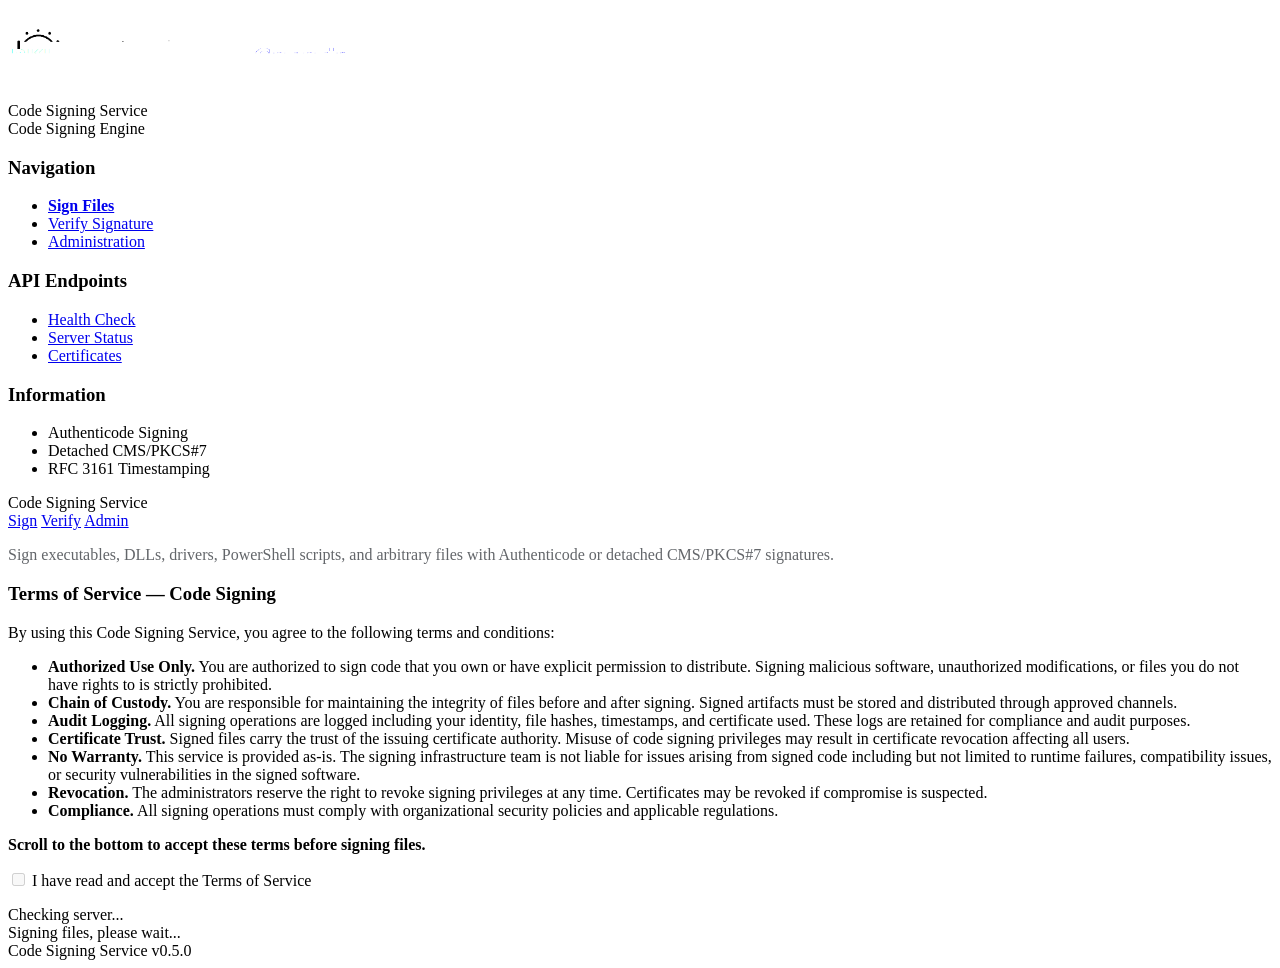
==== crates/pki-sign/static/index.html @ 108280a2 "feat: MSI/CAB signing, Web UI, security hardening, cert-group enforcement (v0.5.2) Major feature add" ====
<!DOCTYPE html>
<html lang="en">
<head>
<meta charset="UTF-8">
<meta name="viewport" content="width=device-width, initial-scale=1.0">
<title>Code Signing Service</title>
<link rel="stylesheet" href="/static/pki_styles.css">
</head>
<body>
<div class="portal-wrapper">
<div class="portal-header-bar">
    <a href="/static/index.html">
    <img src="[data-uri]" alt="Code Signing Service" height="90">
    </a>
</div>
<div class="portal-menubar">
    <div>Code Signing Service</div>
    <div>Code Signing Engine</div>
</div>

<div class="portal-body">
<div class="portal-sidebar">
    <h3>Navigation</h3>
    <ul>
        <li><a href="/static/index.html"><strong>Sign Files</strong></a></li>
        <li><a href="/static/verify.html">Verify Signature</a></li>
        <li><a href="/static/admin.html">Administration</a></li>
    </ul>
    <h3>API Endpoints</h3>
    <ul>
        <li><a href="/api/v1/health">Health Check</a></li>
        <li><a href="/api/v1/status">Server Status</a></li>
        <li><a href="/api/v1/certificate">Certificates</a></li>
    </ul>
    <h3>Information</h3>
    <ul>
        <li>Authenticode Signing</li>
        <li>Detached CMS/PKCS#7</li>
        <li>RFC 3161 Timestamping</li>
    </ul>
</div>

<div class="portal-main">
    <div class="container">
        <div class="header">
            <span class="header-title">Code Signing Service</span>
            <nav class="header-nav">
                <a href="/static/index.html" class="active">Sign</a>
                <a href="/static/verify.html">Verify</a>
                <a href="/static/admin.html">Admin</a>
            </nav>
        </div>

        <p style="color:#63666A;margin-bottom:16px;">
            Sign executables, DLLs, drivers, PowerShell scripts, and arbitrary files with Authenticode or detached CMS/PKCS#7 signatures.
        </p>

        <!-- Terms of Service -->
        <div class="tos-box" id="tos-box">
            <h3>Terms of Service &mdash; Code Signing</h3>
            <p>By using this Code Signing Service, you agree to the following terms and conditions:</p>
            <ul>
                <li><strong>Authorized Use Only.</strong> You are authorized to sign code that you own or have explicit permission to distribute. Signing malicious software, unauthorized modifications, or files you do not have rights to is strictly prohibited.</li>
                <li><strong>Chain of Custody.</strong> You are responsible for maintaining the integrity of files before and after signing. Signed artifacts must be stored and distributed through approved channels.</li>
                <li><strong>Audit Logging.</strong> All signing operations are logged including your identity, file hashes, timestamps, and certificate used. These logs are retained for compliance and audit purposes.</li>
                <li><strong>Certificate Trust.</strong> Signed files carry the trust of the issuing certificate authority. Misuse of code signing privileges may result in certificate revocation affecting all users.</li>
                <li><strong>No Warranty.</strong> This service is provided as-is. The signing infrastructure team is not liable for issues arising from signed code including but not limited to runtime failures, compatibility issues, or security vulnerabilities in the signed software.</li>
                <li><strong>Revocation.</strong> The administrators reserve the right to revoke signing privileges at any time. Certificates may be revoked if compromise is suspected.</li>
                <li><strong>Compliance.</strong> All signing operations must comply with organizational security policies and applicable regulations.</li>
            </ul>
            <p><strong>Scroll to the bottom to accept these terms before signing files.</strong></p>
        </div>

        <!-- Accept checkbox -->
        <div class="tos-checkbox-wrapper">
            <input type="checkbox" id="tos-accept" disabled>
            <label for="tos-accept">I have read and accept the Terms of Service</label>
        </div>

        <!-- Signing Form (hidden until TOS accepted) -->
        <form id="sign-form" style="display:none;" aria-label="Sign files">
            <div class="form-container">
                <div class="form-section">
                    <h2>Certificate Selection</h2>
                    <div class="form-group">
                        <label for="sign-cert-select">Signing Certificate</label>
                        <select id="sign-cert-select" class="form-control">
                            <option value="">Loading certificates...</option>
                        </select>
                    </div>
                </div>

                <div class="form-section">
                    <h2>Upload Files (max 10)</h2>
                    <div class="file-upload-area" id="file-upload-area">
                        <div class="file-upload-text">
                            Drag and drop files here, or <strong>click to browse</strong>
                        </div>
                        <div class="file-upload-hint">
                            PE files (.exe, .dll, .sys) &rarr; Authenticode. All other files &rarr; detached CMS/PKCS#7.
                        </div>
                        <input type="file" id="file-input" multiple>
                    </div>
                    <div class="file-list" id="file-list"></div>
                    <div class="file-count" id="file-count"></div>
                </div>

                <div class="form-actions">
                    <button type="submit" class="btn primary" id="sign-submit-btn" disabled>
                        Sign Files
                    </button>
                </div>
            </div>
        </form>

        <!-- Results area -->
        <div id="response-content" style="margin-top:16px;"></div>

        <!-- Status Bar -->
        <div class="status-bar" id="status-bar" role="status" aria-label="Server status">
            <span><span class="status-dot" id="status-dot"></span> <span id="status-text">Checking server...</span></span>
            <span id="status-version"></span>
            <span id="status-uptime"></span>
            <span id="status-signed"></span>
        </div>
    </div>
</div>
</div>

<!-- Spinner overlay -->
<div class="spinner-overlay" id="spinner-overlay">
    <div class="spinner-box">
        <div class="spinner"></div>
        <div class="spinner-text" id="spinner-text">Signing files, please wait...</div>
    </div>
</div>

<div class="portal-footer">
    <div class="portal-footer-content">
        Code Signing Service v<span id="footer-version">0.5.0</span>
    </div>
</div>
</div>

<script src="/static/app.js"></script>
</body>
</html>
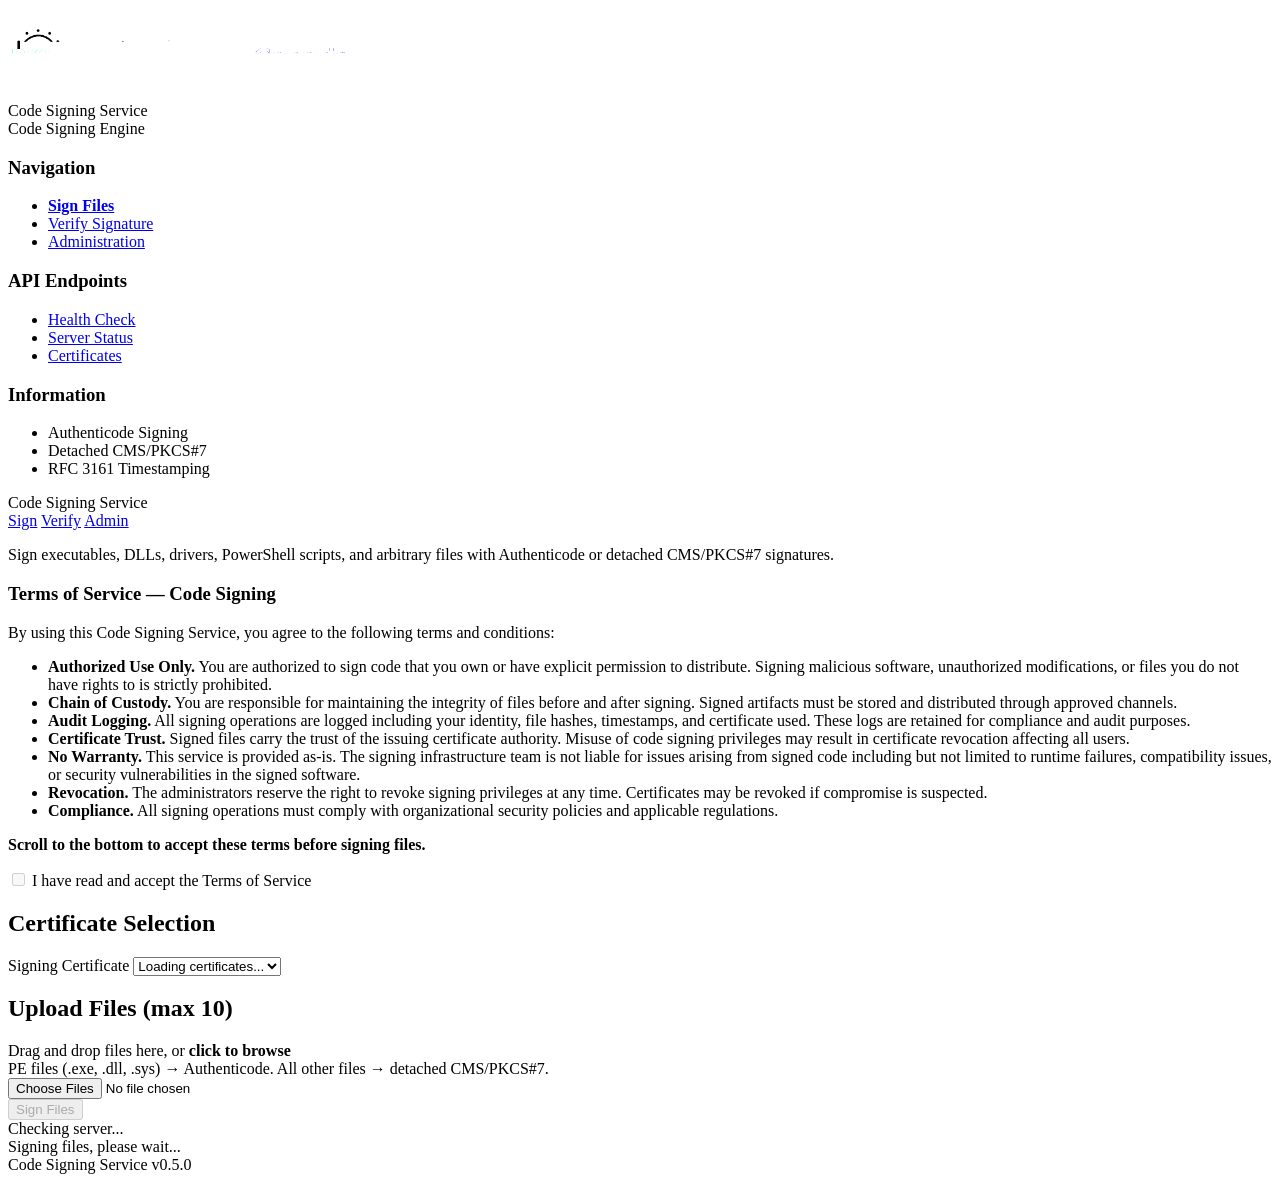
==== commit 21879dae: "security: team review — CVE fixes, CSP hardening, fail-closed auth, CI hardening Priority 1 (Blockin" ====
--- a/crates/pki-sign/static/index.html
+++ b/crates/pki-sign/static/index.html
@@ -51,7 +51,7 @@
             </nav>
         </div>
 
-        <p style="color:#63666A;margin-bottom:16px;">
+        <p class="page-subtitle">
             Sign executables, DLLs, drivers, PowerShell scripts, and arbitrary files with Authenticode or detached CMS/PKCS#7 signatures.
         </p>
 
@@ -78,7 +78,7 @@
         </div>
 
         <!-- Signing Form (hidden until TOS accepted) -->
-        <form id="sign-form" style="display:none;" aria-label="Sign files">
+        <form id="sign-form" class="hidden" aria-label="Sign files">
             <div class="form-container">
                 <div class="form-section">
                     <h2>Certificate Selection</h2>
@@ -114,7 +114,7 @@
         </form>
 
         <!-- Results area -->
-        <div id="response-content" style="margin-top:16px;"></div>
+        <div id="response-content" class="mt-2"></div>
 
         <!-- Status Bar -->
         <div class="status-bar" id="status-bar" role="status" aria-label="Server status">
